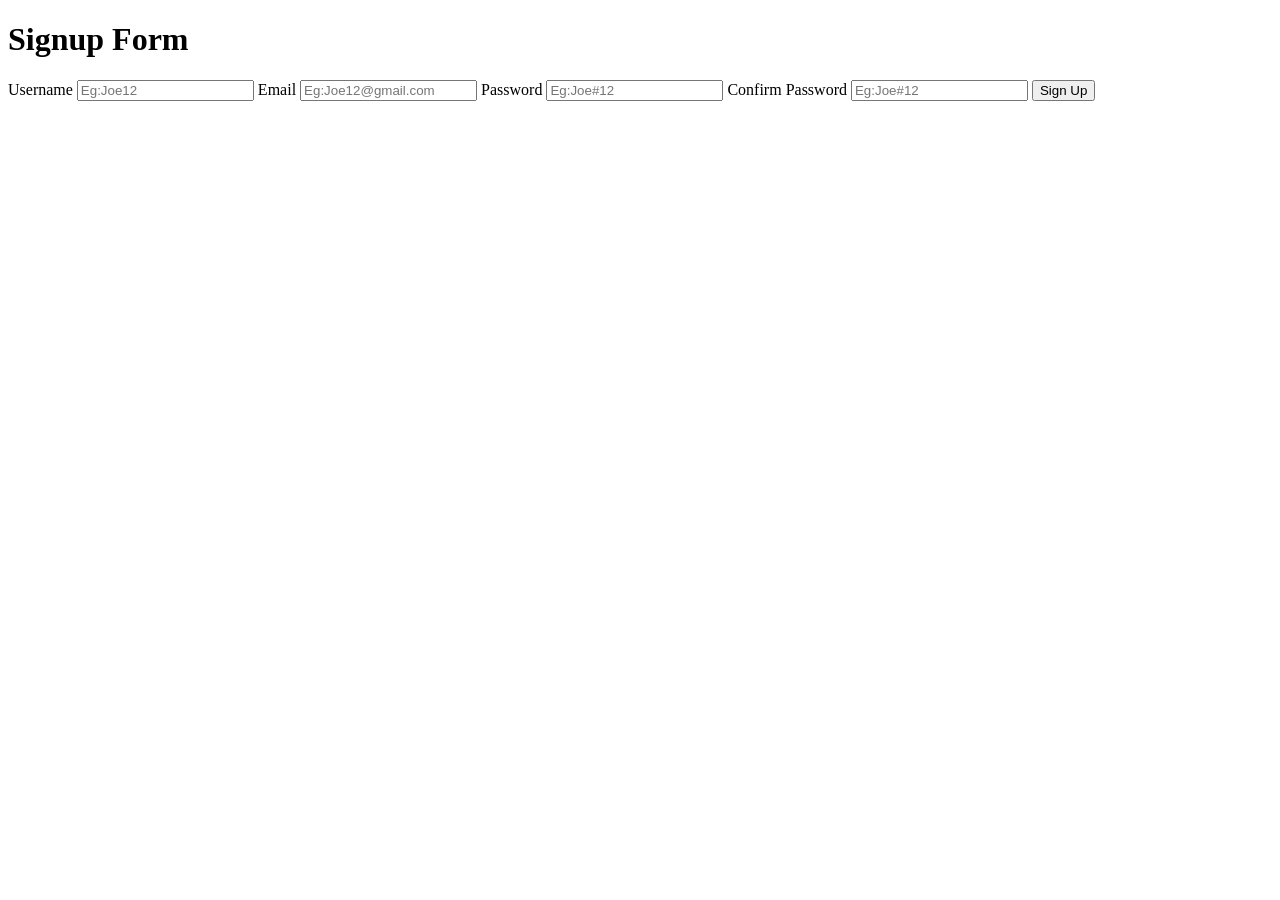
==== index.html @ 975bafd7 "first commit" ====
<!DOCTYPE html>
<html lang="en">
<head>
    <meta charset="UTF-8">
    <meta name="viewport" content="width=device-width, initial-scale=1.0">
    <title>Document</title>
</head>
<body>

    <!DOCTYPE html>
<html lang="en">
<head>
    <meta charset="UTF-8">
    <meta name="viewport" content="width=device-width, initial-scale=1.0">
    <title>Document</title>
    <link rel="stylesheet" href="signupform.css">
</head>
<body>
    <form id="myForm">
        <h1>Signup Form</h1>
        <label>Username</label>
        <input type="text" placeholder="Eg:Joe12" required/>
        <label>Email</label>
        <input type="email" placeholder="Eg:Joe12@gmail.com" required/>
        <label>Password</label>
        <input type="password" placeholder="Eg:Joe#12" required/>
        <label>Confirm Password</label>
        <input type="text" placeholder="Eg:Joe#12" required/>
        <button>Sign Up</button>

    </form>
</body>
</html>
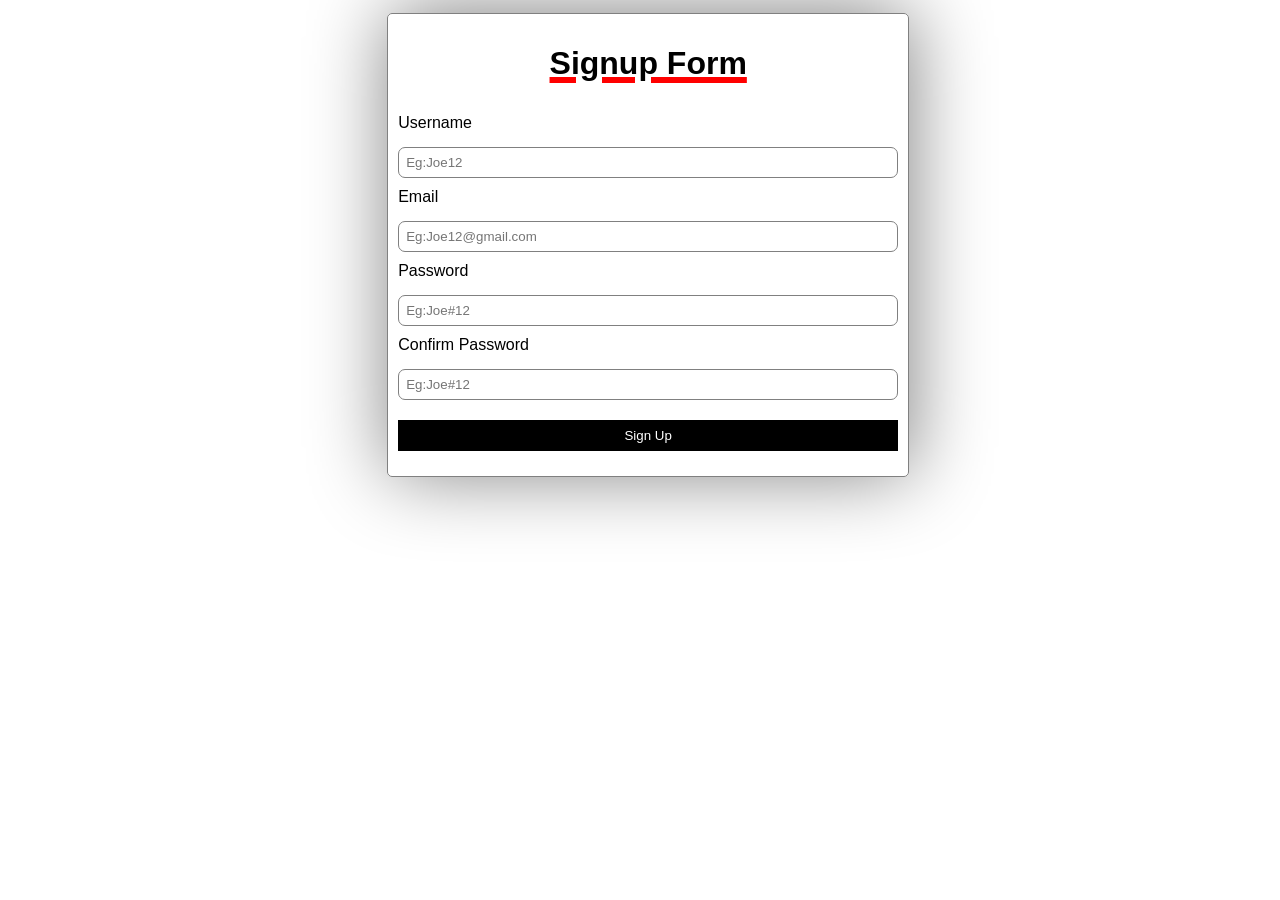
==== commit 5cfd2411: "commit" ====
--- a/index.html
+++ b/index.html
@@ -6,16 +6,11 @@
     <title>Document</title>
 </head>
 <body>
-
-    <!DOCTYPE html>
-<html lang="en">
-<head>
-    <meta charset="UTF-8">
-    <meta name="viewport" content="width=device-width, initial-scale=1.0">
-    <title>Document</title>
+    
     <link rel="stylesheet" href="signupform.css">
 </head>
 <body>
+    
     <form id="myForm">
         <h1>Signup Form</h1>
         <label>Username</label>
--- a/signupform.css
+++ b/signupform.css
@@ -0,0 +1,46 @@
+*{
+    font-family: sans-serif;
+}
+
+
+#myForm {
+  display:flex;
+  flex-direction:column;
+  width: 500px;
+  margin: 1% 0% 0% 30%;
+  border: 0.6px solid grey;
+  padding: 10px;
+  box-shadow: 2px -3px 80px grey;
+  border-radius: 5px;
+}
+#myForm h1{
+
+    text-align: center;
+    text-decoration: underline 6px solid red;
+}
+#myForm label{
+    margin: 10px 0px 15px 0px;
+}
+#myForm button{
+    margin: 20px 0px 15px 0px;
+    border:none;
+    background-color: black;
+    color:white;
+    padding: 8px;
+}
+#myForm input{
+    padding: 7px;
+    border: 0.7px solid gray;
+    border-radius: 7px;
+}
+#myForm button:hover{
+    background-color: white;
+    color: black;
+    border-radius: 7px;
+}
+#myForm input{
+    padding: 7px;
+    border: 0.7px solid grey;
+    border-radius: 7px;
+
+}
